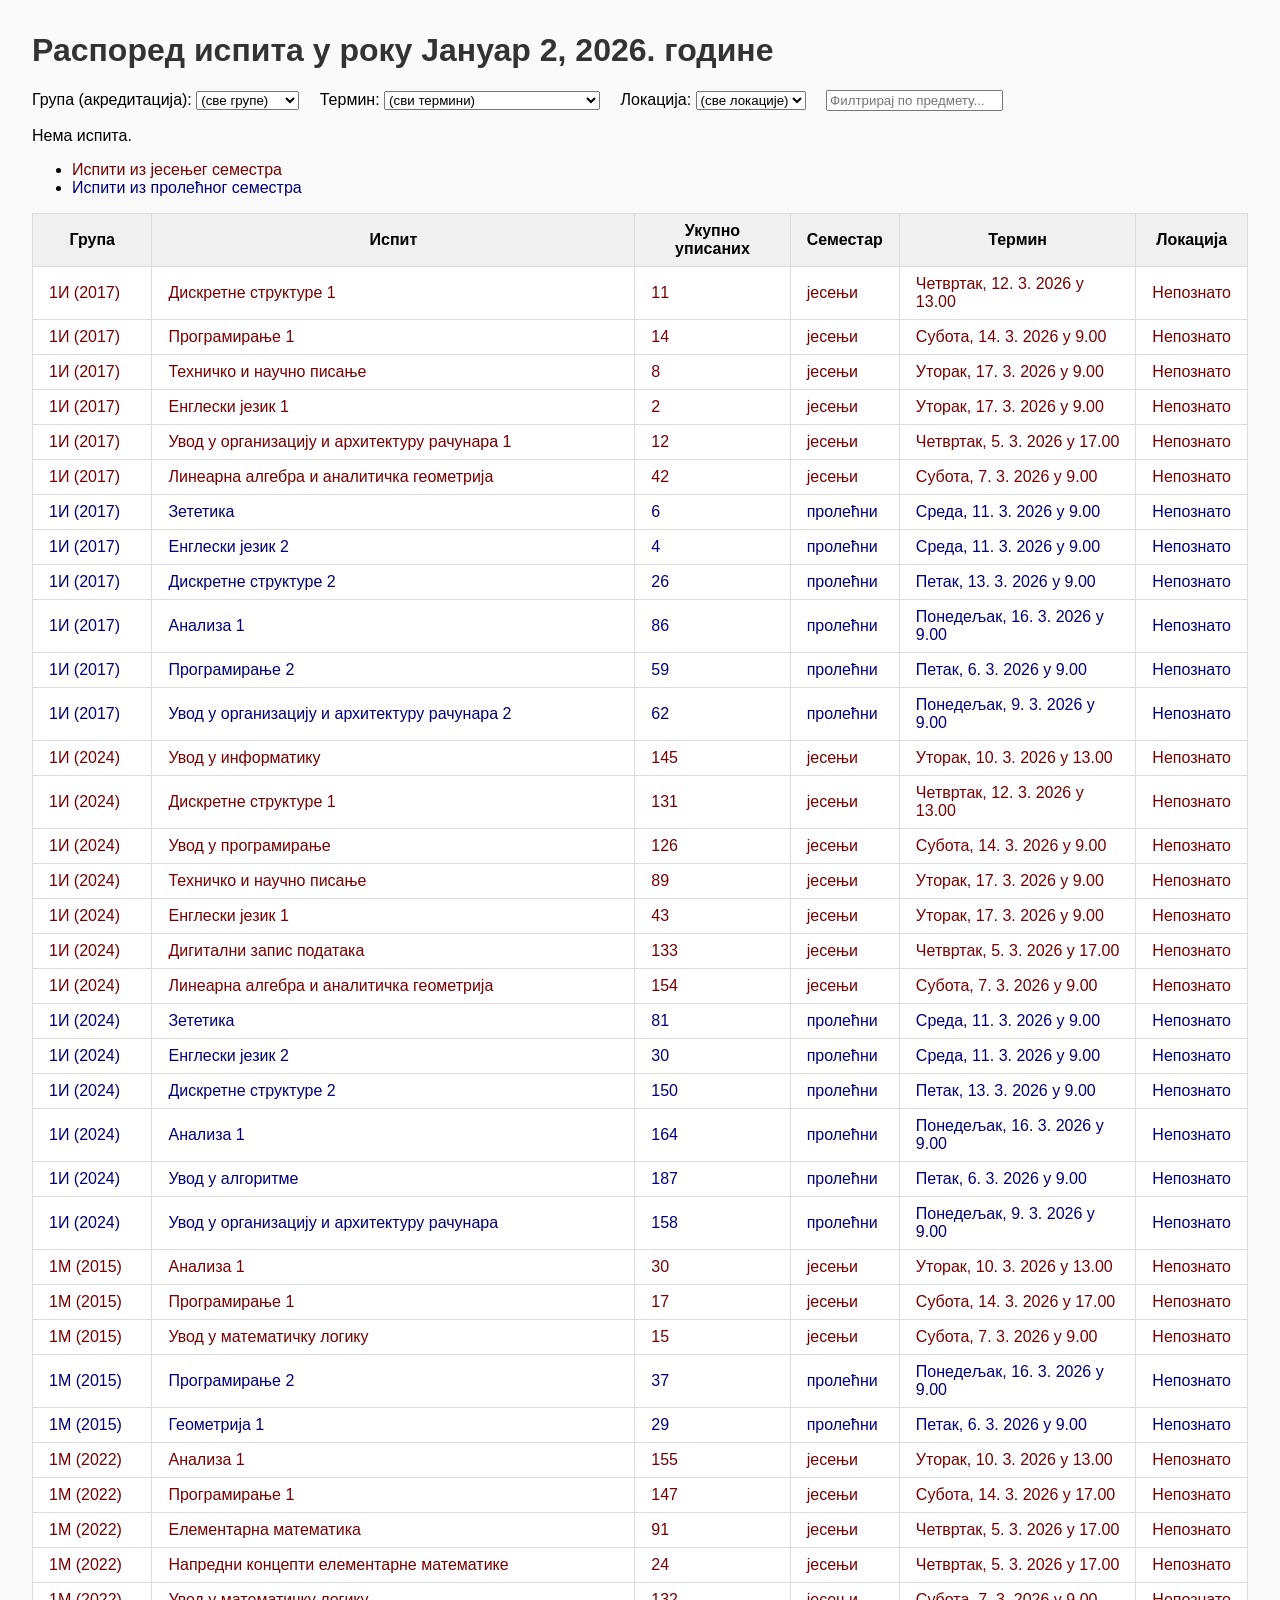
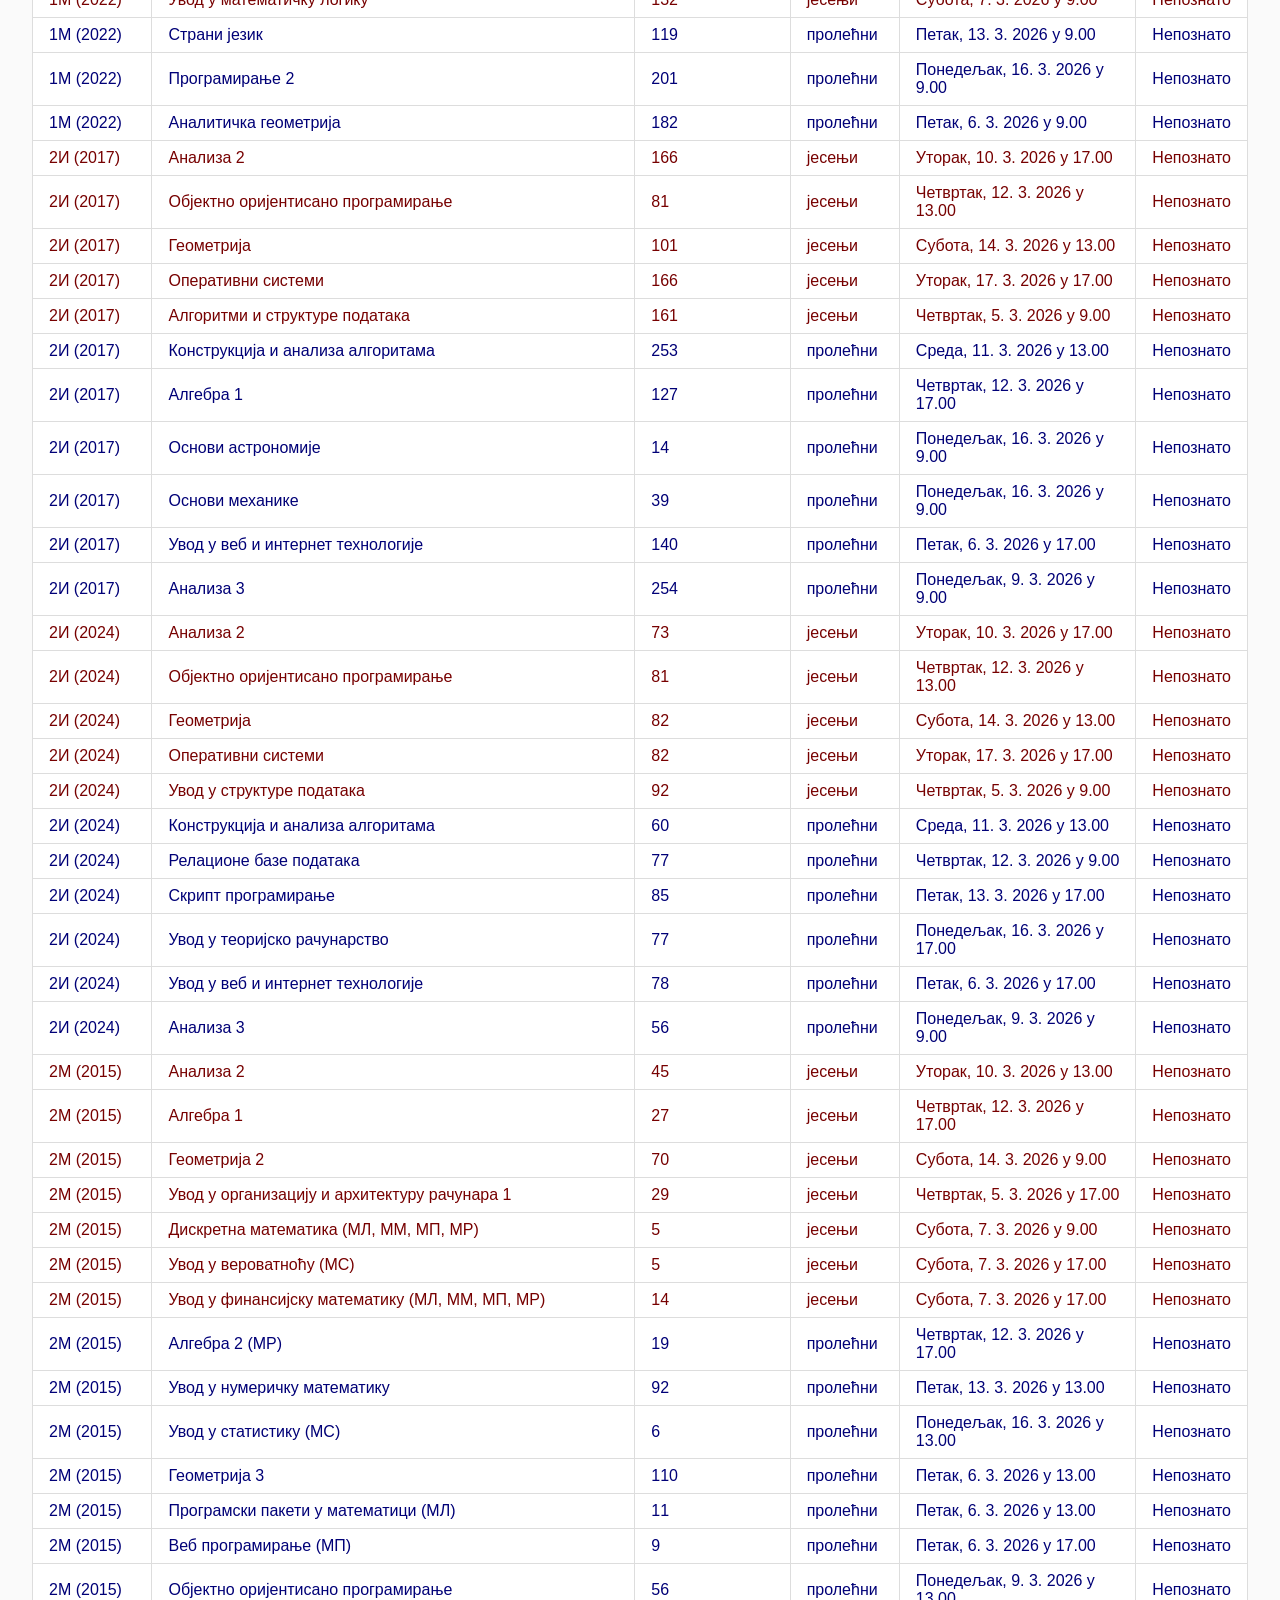
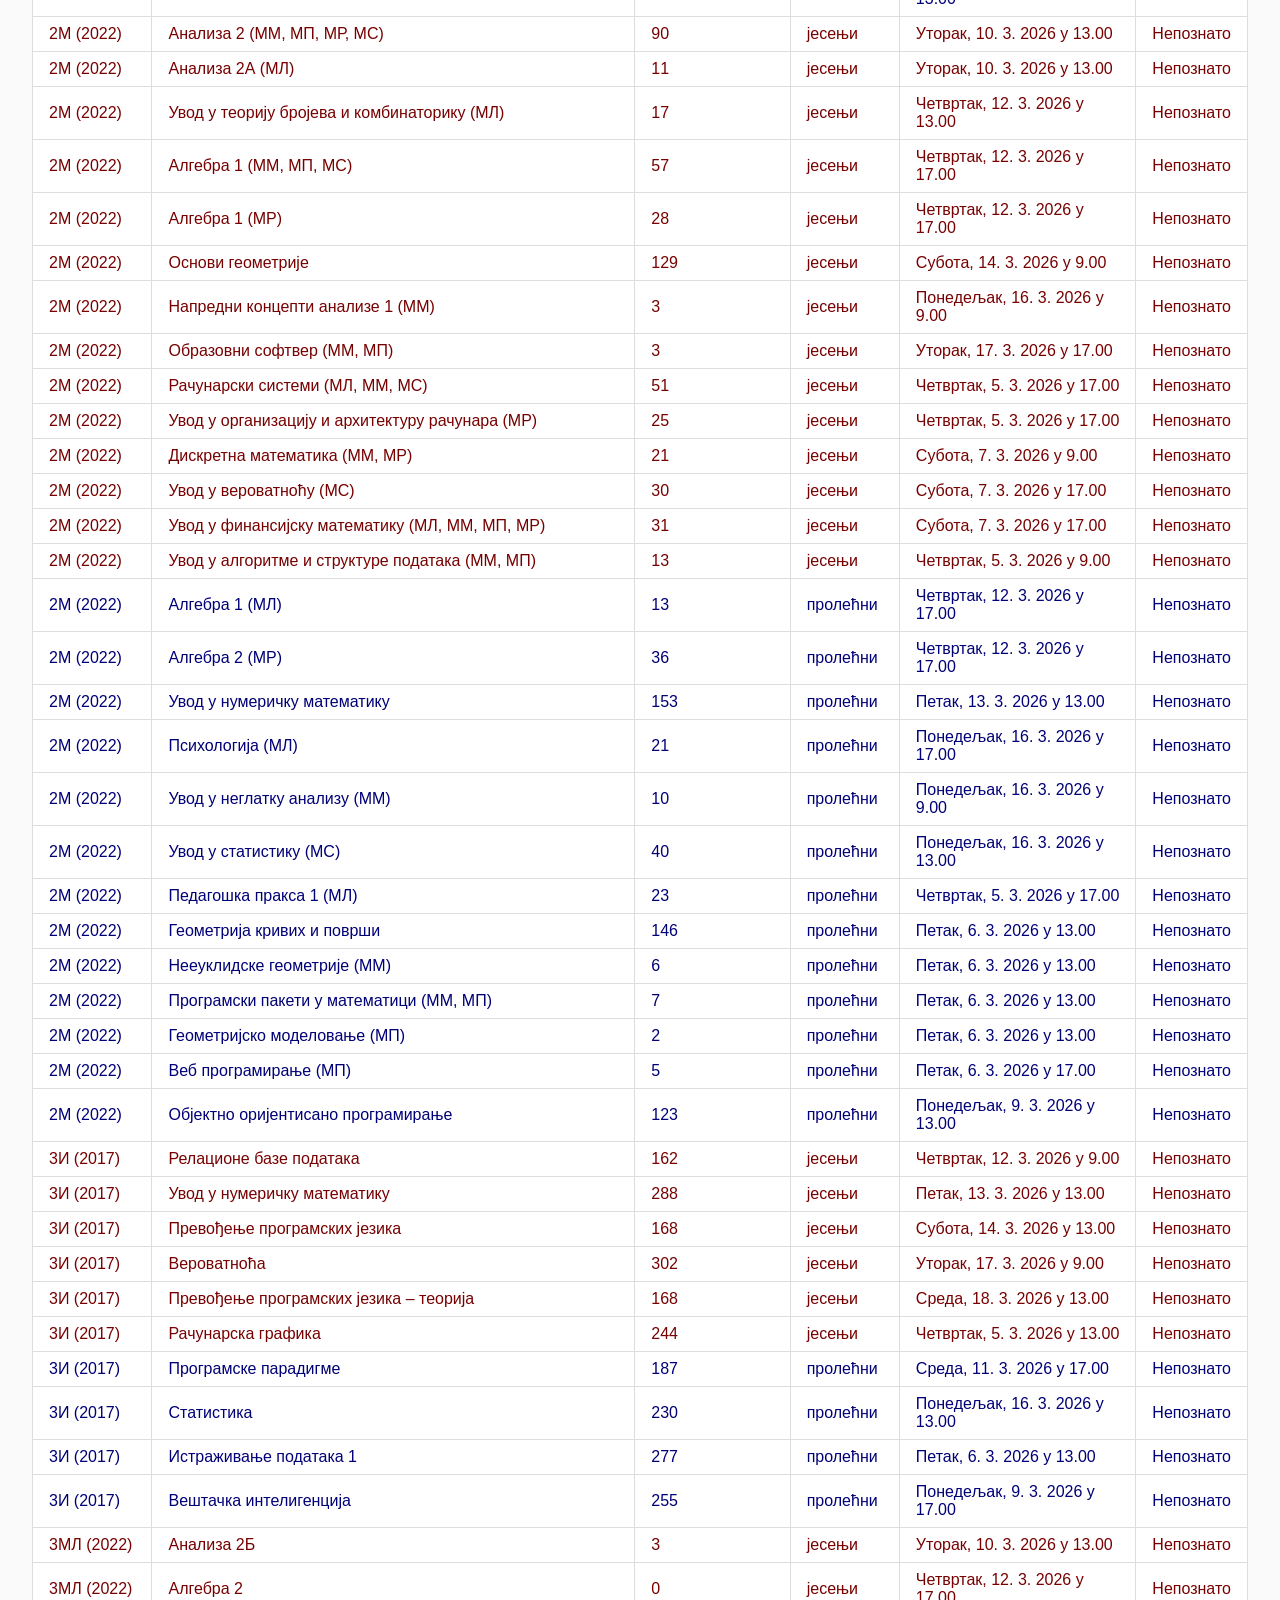
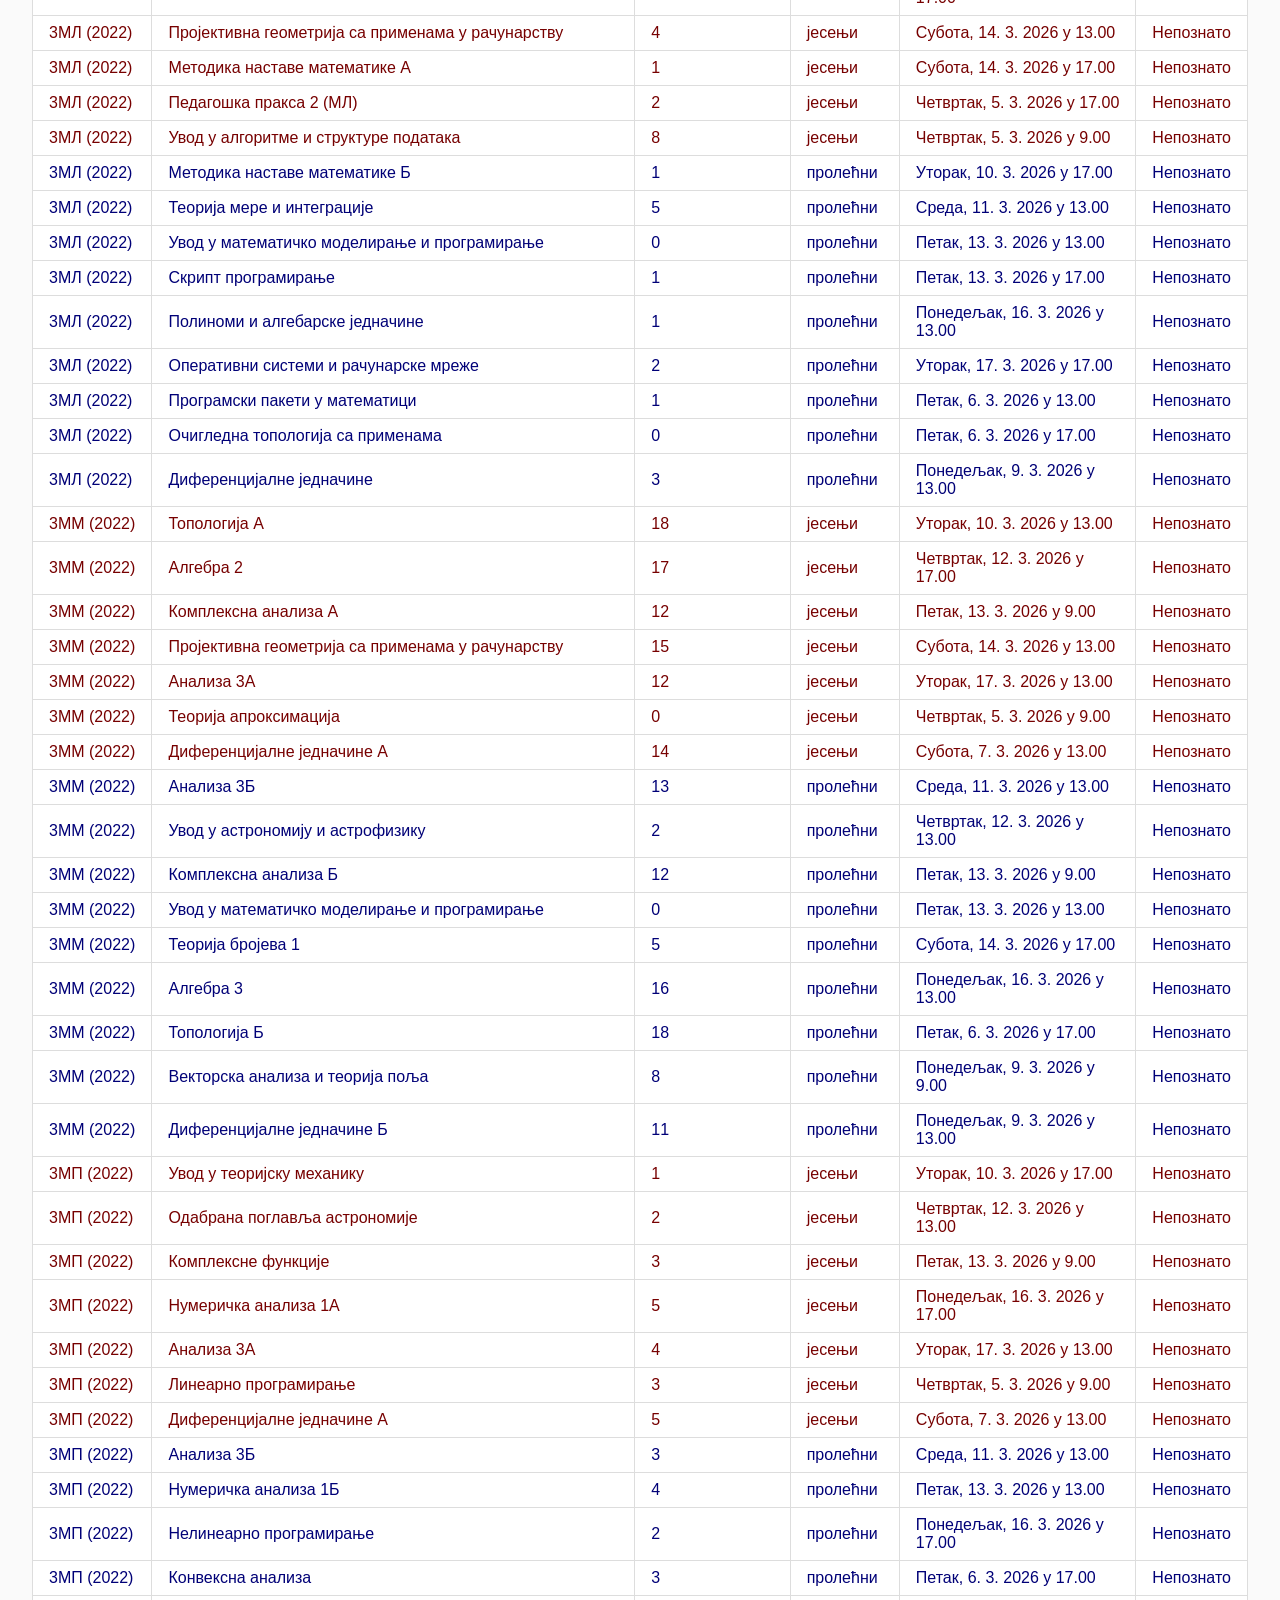
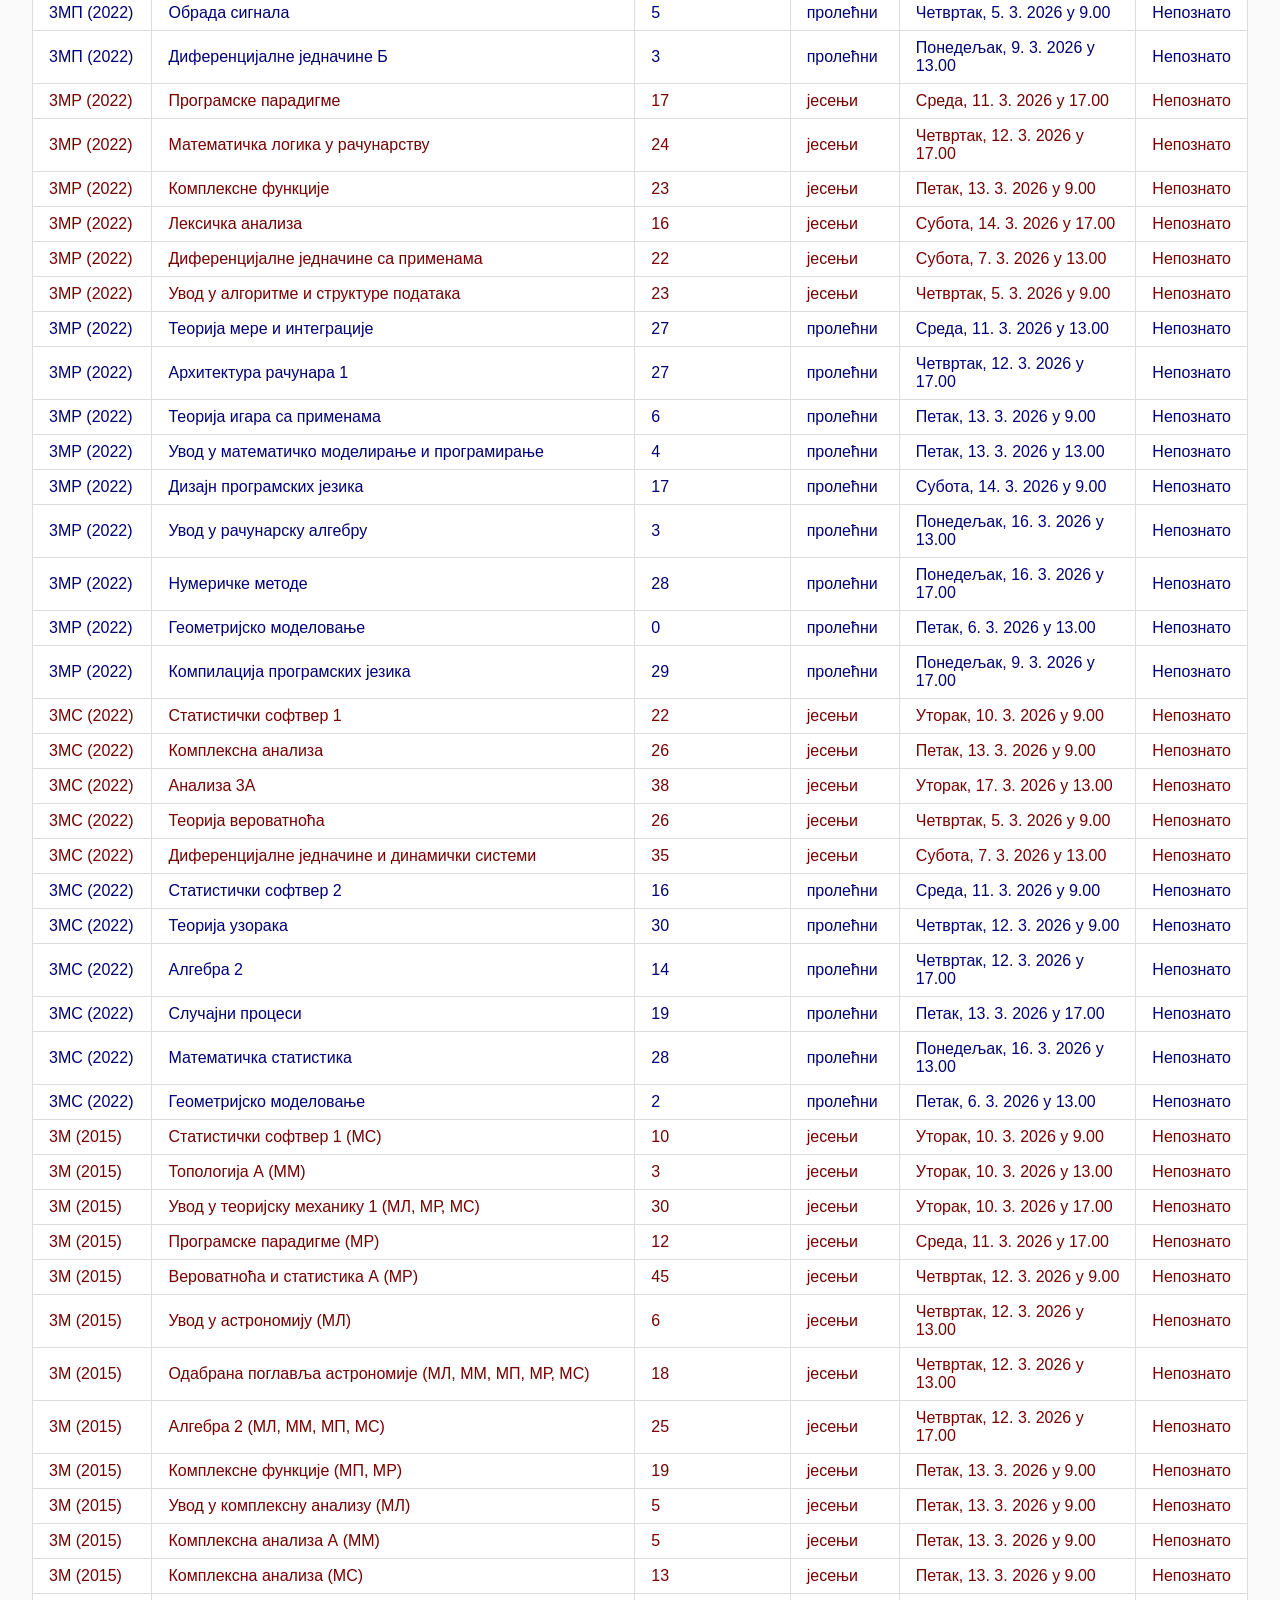
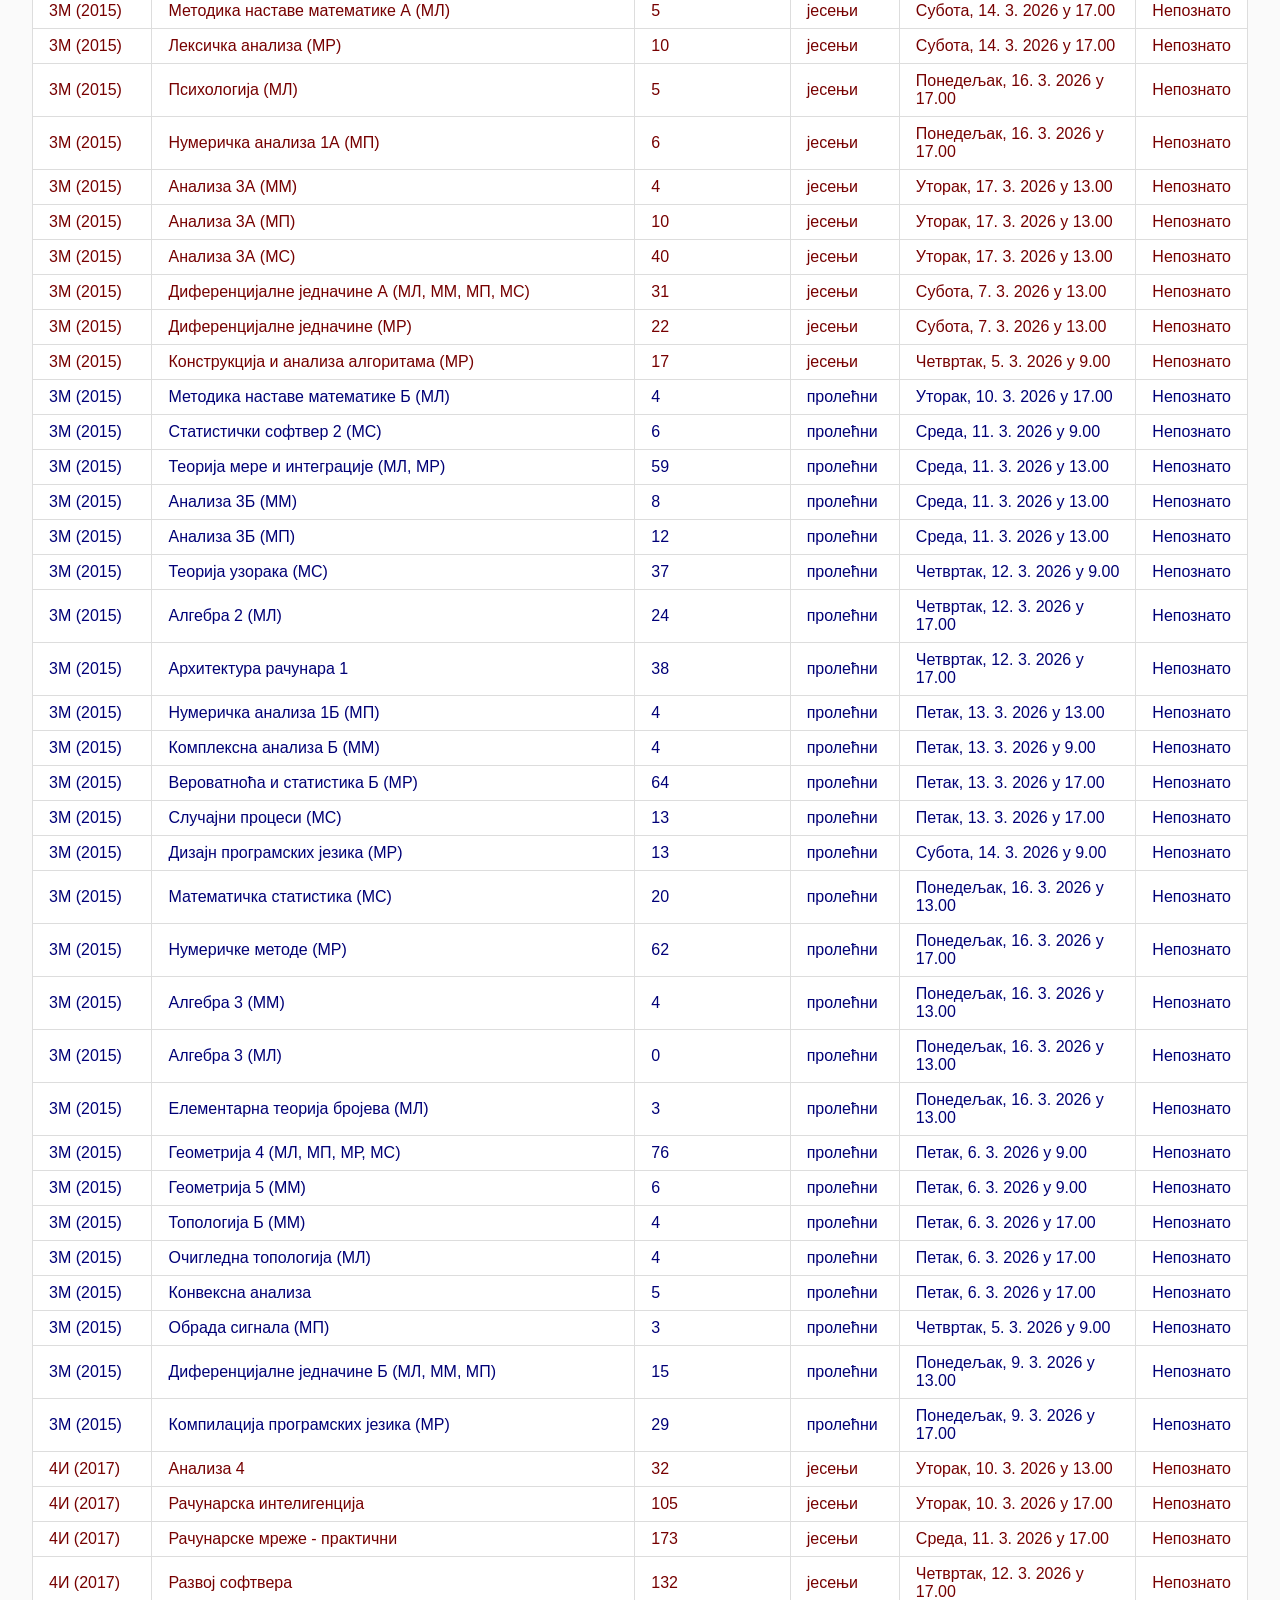
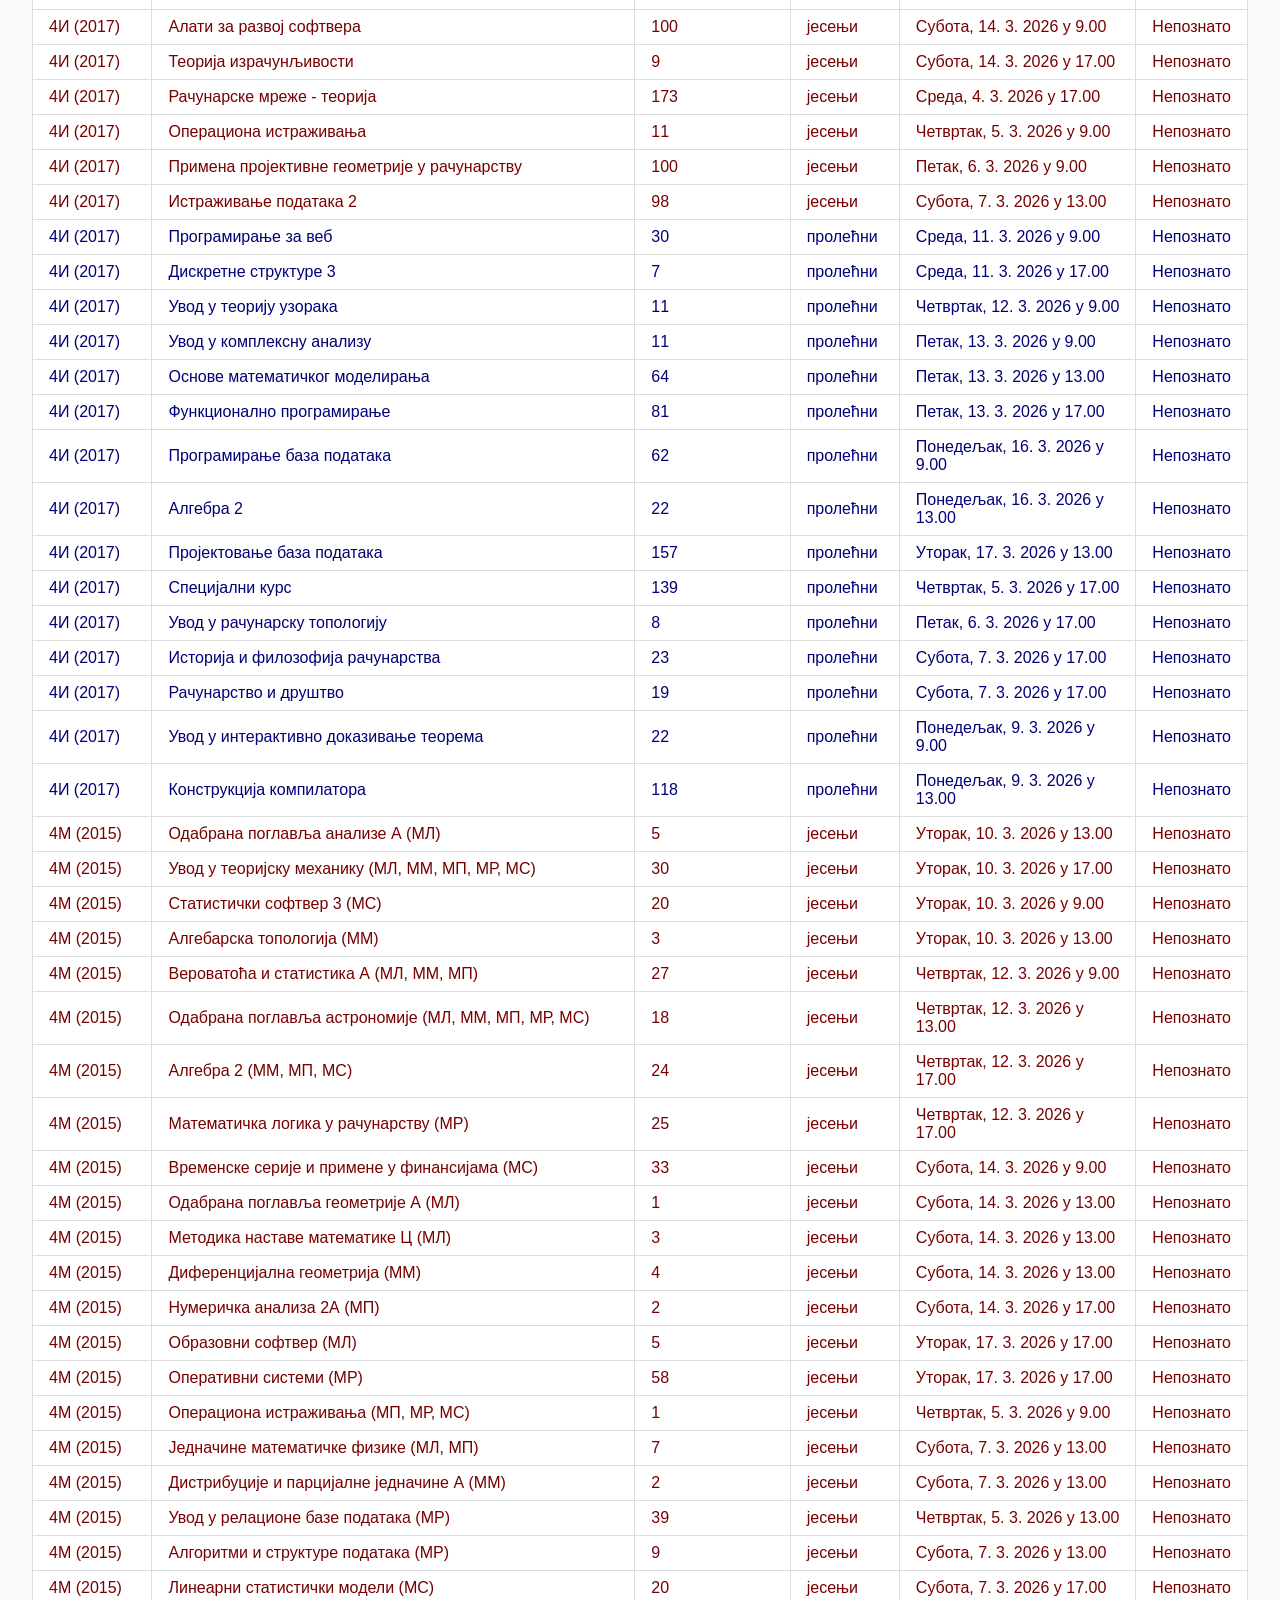
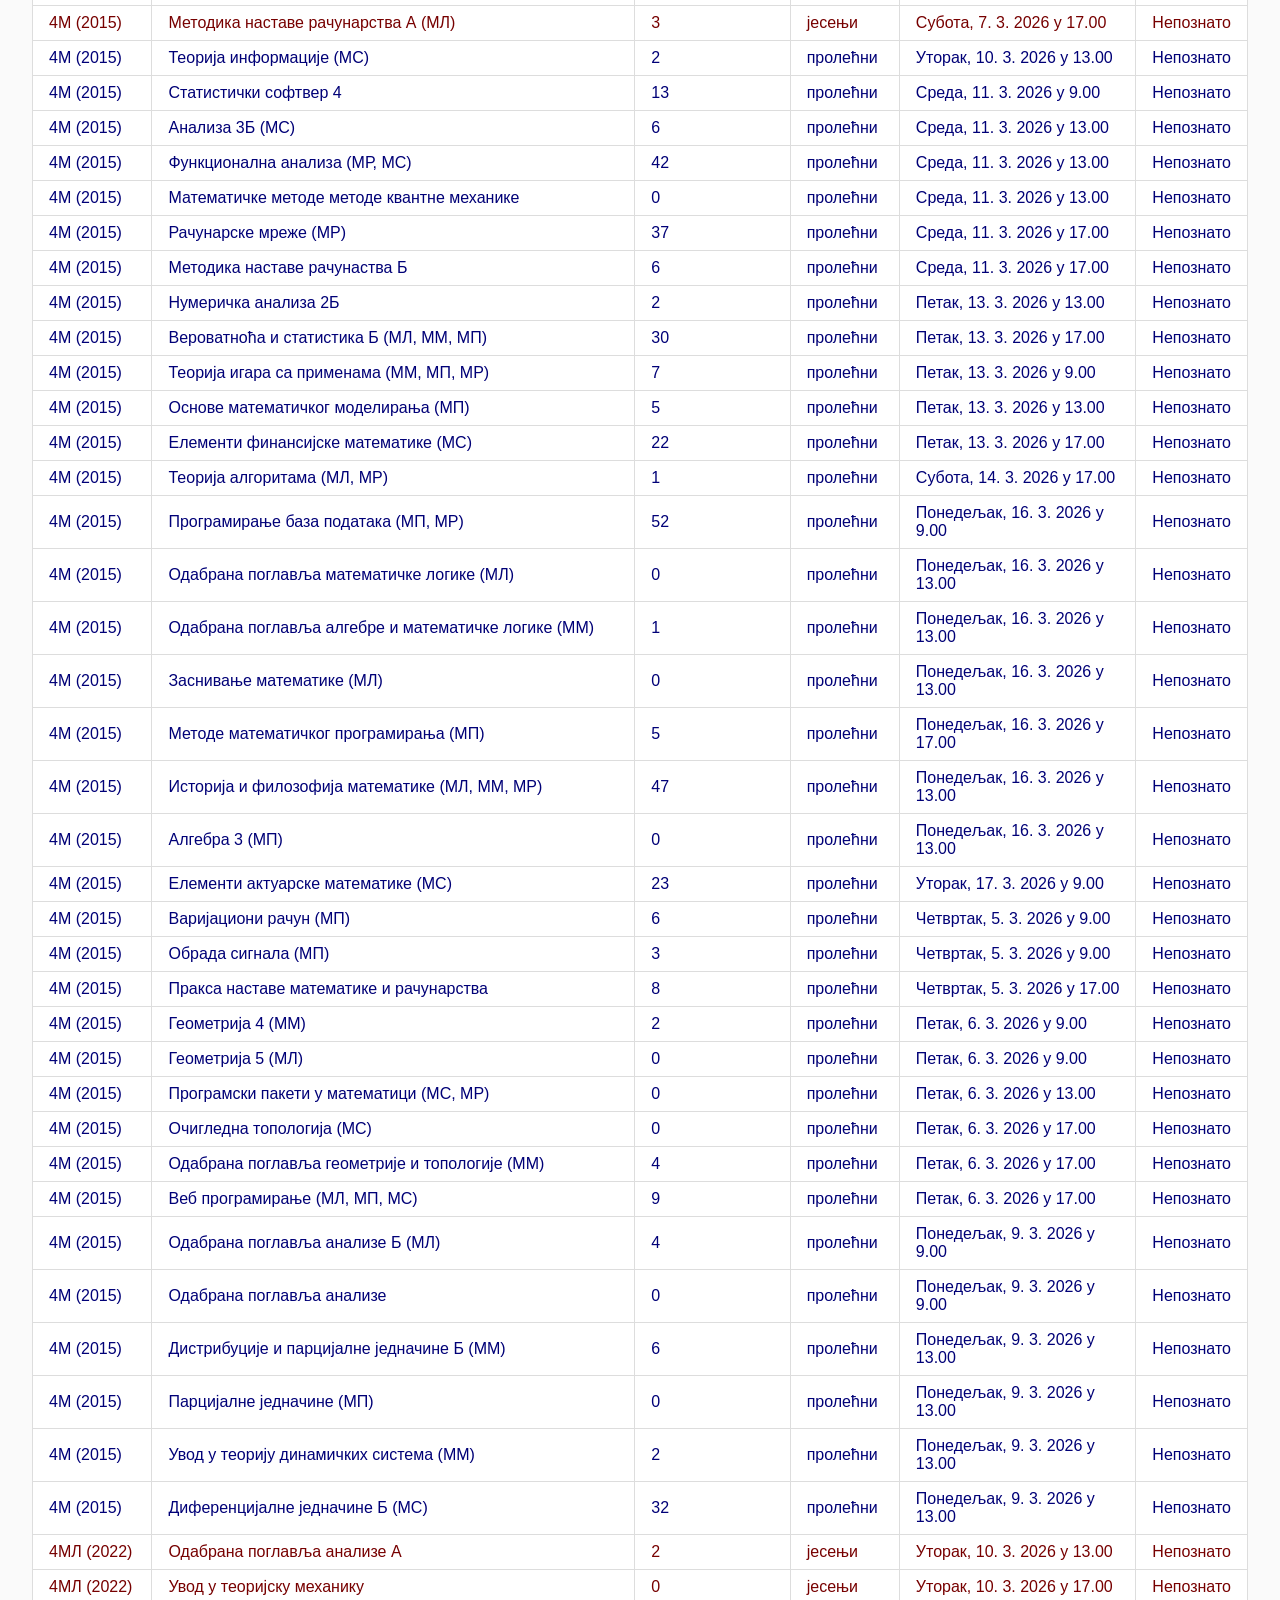
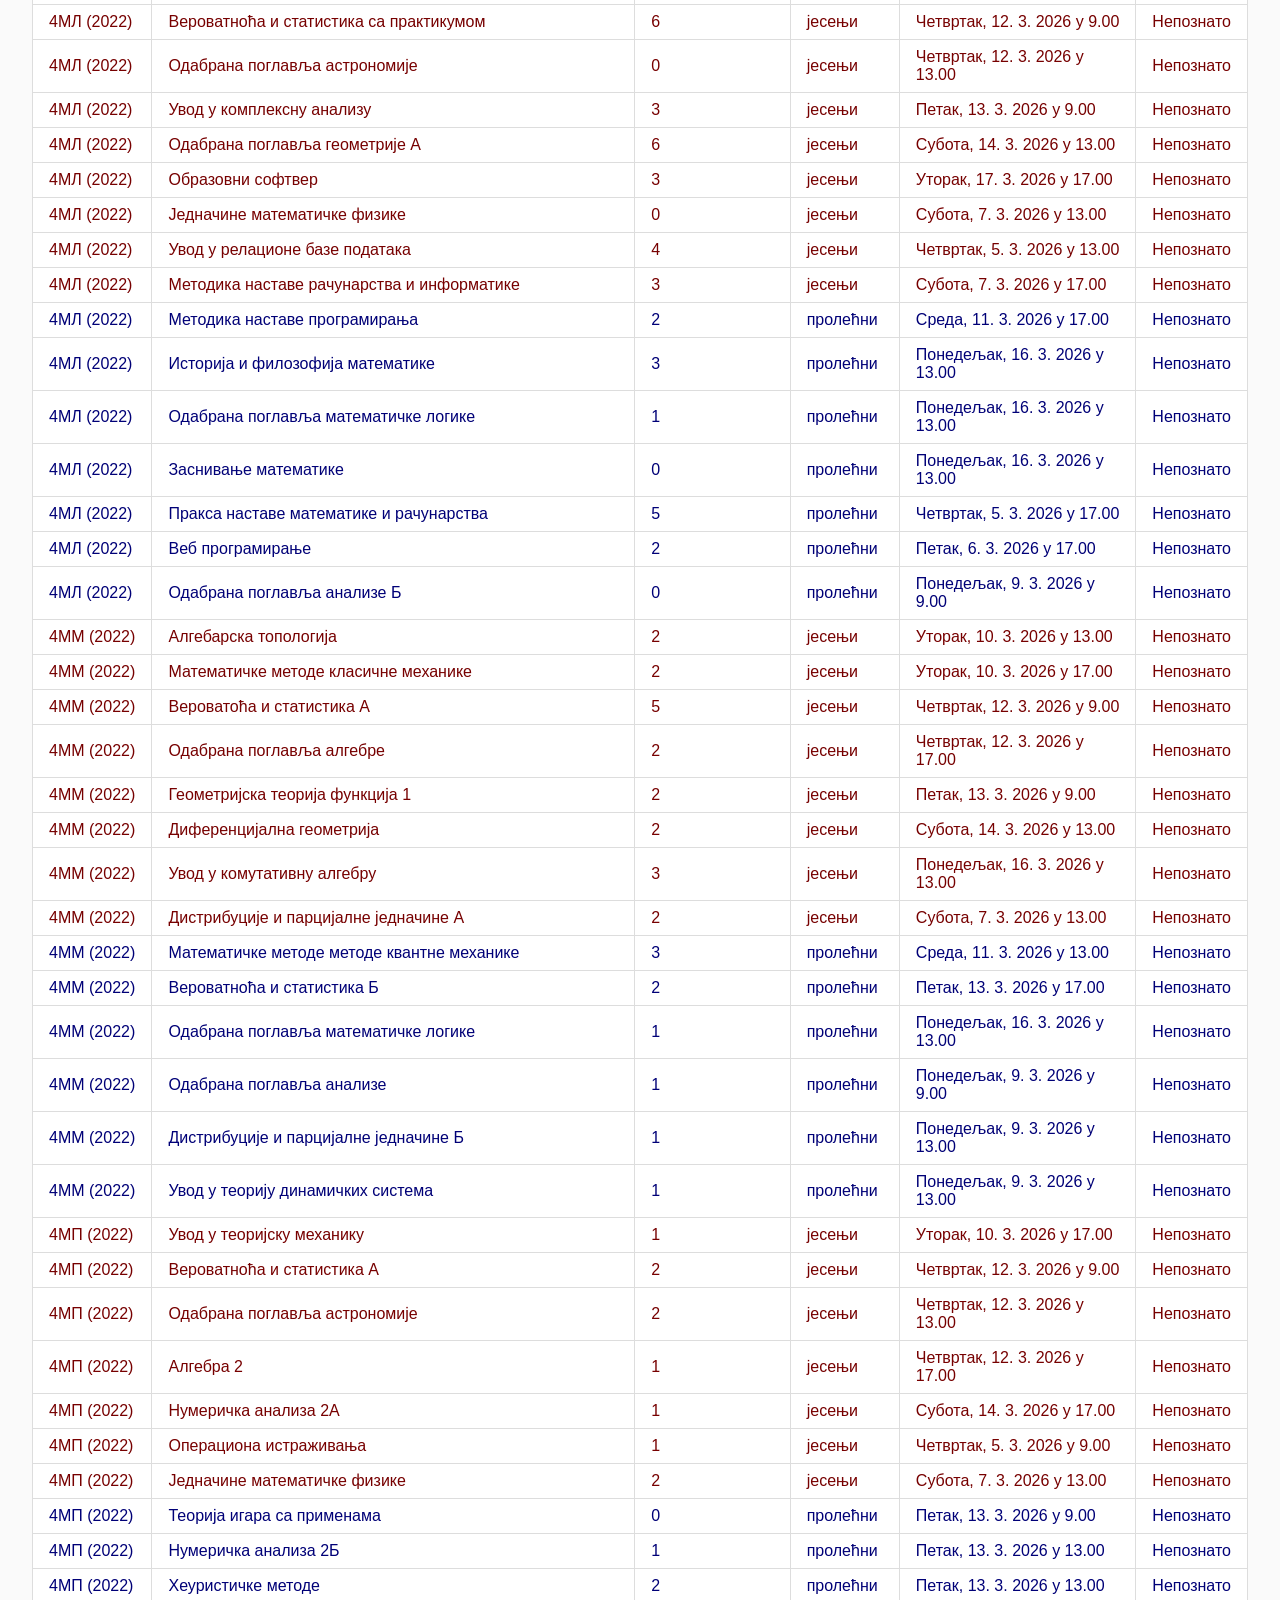
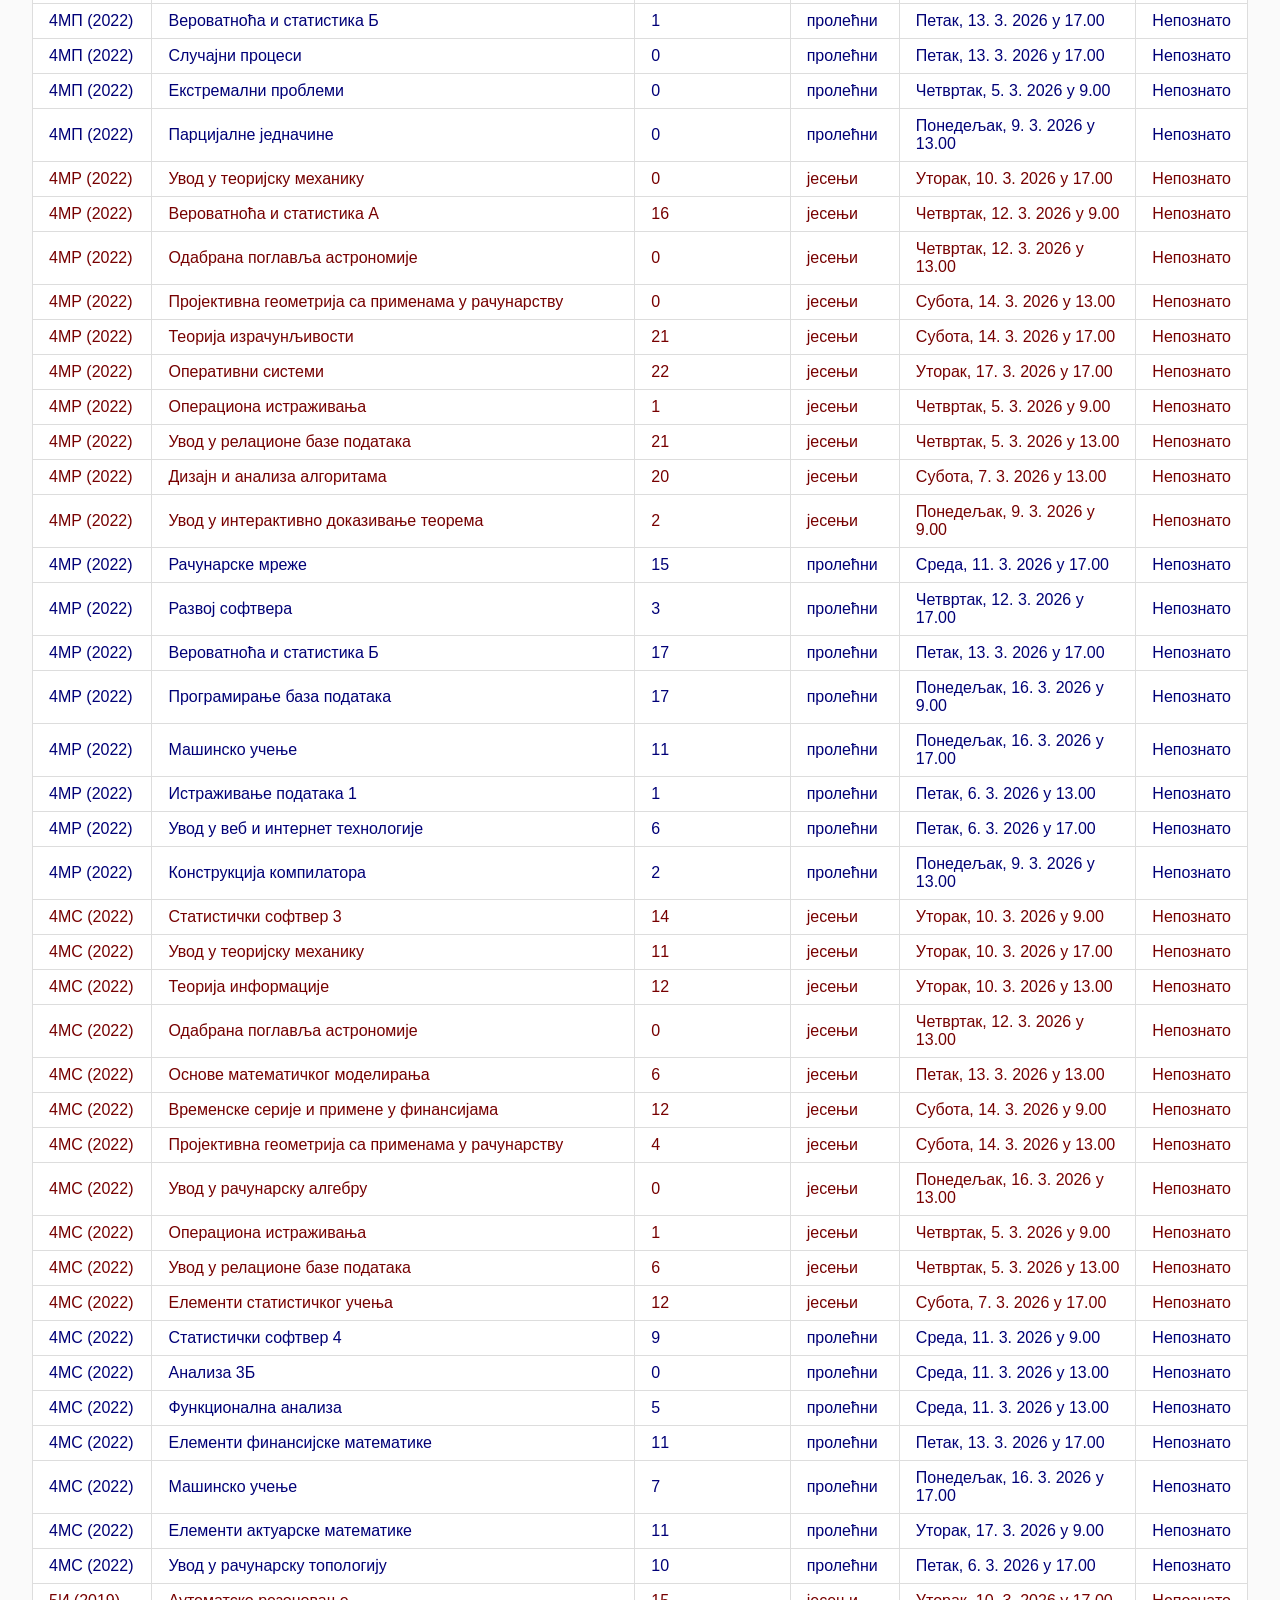
==== docs/index.html @ af61c570 "docs" ====
<!DOCTYPE html>
<html lang="sr">
<head>
  <meta charset="UTF-8">
  <title>Распоред испита</title>
  <link rel="stylesheet" href="style.css">
</head>
<body>
  <h1>Распоред испита у року Јануар 2, 2026. године</h1>

  <div class="filters">
    <label>Група (акредитација):
      <select id="grupa">
        <option value="">(све групе)</option>
      </select>
    </label>

    <label>Термин:
      <select id="termin">
        <option value="">(сви термини)</option>
      </select>
    </label>

    <label>Локација:
      <select id="lokacija">
        <option value="">(све локације)</option>
      </select>
    </label>
    
    <input type="text" id="predmet" placeholder="Филтрирај по предмету..." />
    
  </div>

  <div id="kalendar"></div>

  <ul>
    <li><span class='jesenji'>Испити из јесењег семестра</span>
    <li><span class='prolecni'>Испити из пролећног семестра</span>
  </ul>

  <table id="tabela">
    <thead>
      <tr>
        <th>Група</th>
        <th>Испит</th>
        <th>Укупно уписаних</th>
        <th>Семестар</th>
        <th>Термин</th>
	<th>Локација</th>
      </tr>
    </thead>
    <tbody></tbody>
  </table>

  <script src="script.js"></script>
</body>
</html>
---- docs/style.css ----
body {
  font-family: sans-serif;
  margin: 2em;
  background-color: #fafafa;
}

h1 {
  color: #333;
}

.filters {
  margin-bottom: 1em;
}

label {
  margin-right: 1em;
}

table {
  border-collapse: collapse;
  width: 100%;
  background: white;
}

th, td {
  border: 1px solid #ddd;
  padding: 0.5em 1em;
}

th {
  background-color: #f0f0f0;
}

#kalendar table {
  width: 100%;
  margin-top: 24px;
  margin-bottom: 24px;
  table-layout: fixed;
  border-collapse: collapse;
}

#kalendar th,
#kalendar td {
  width: calc(100% / 7);
  vertical-align: top;
  padding: 6px;
  box-sizing: border-box;
}


#kalendar td.u-roku {
  background: #fff3cd;   /* svetlo žuto */
}

.jesenji {
    color: #770000;
}

.prolecni {
    color: #000077;
}
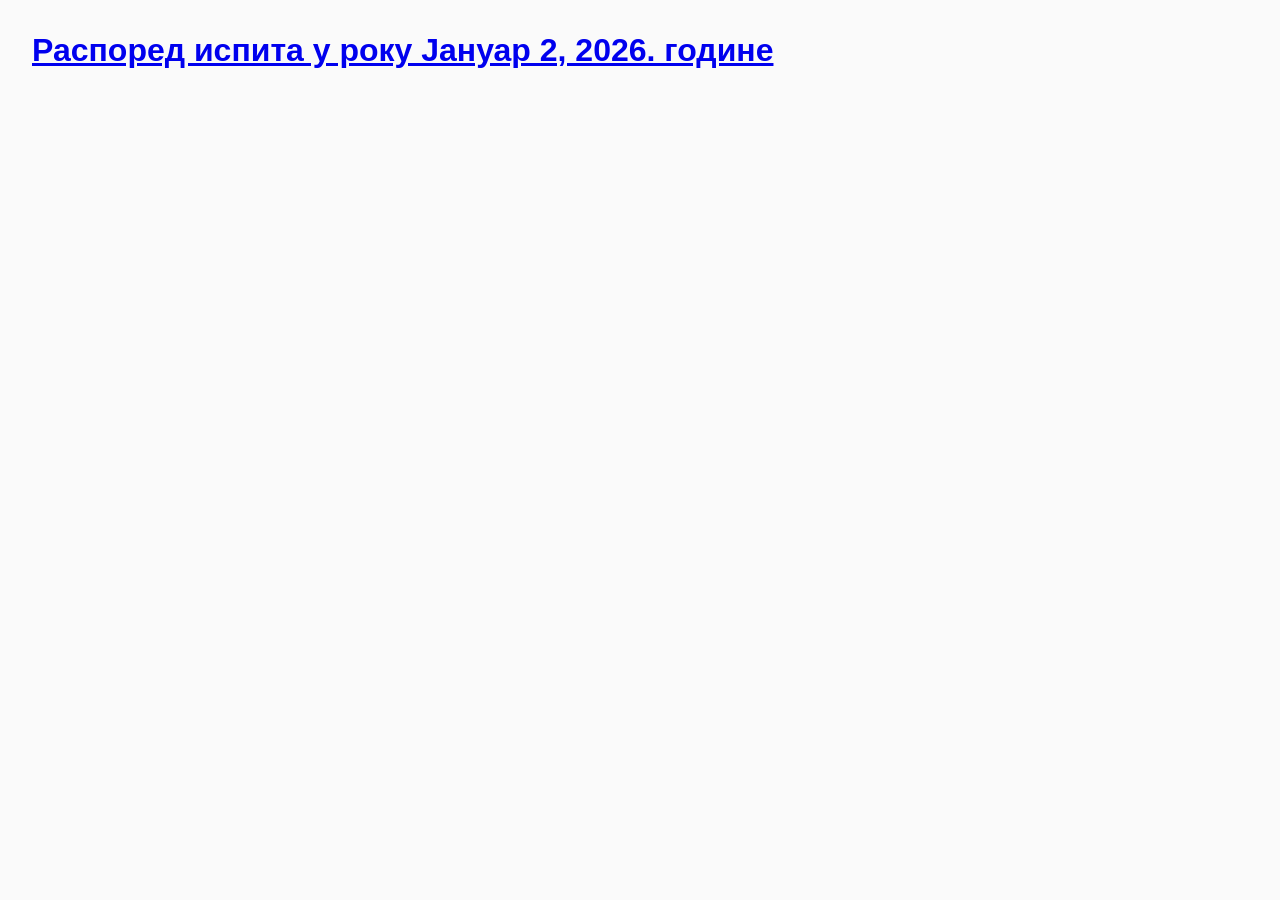
==== commit 13cc11b2: "dosla struja" ====
--- a/docs/index.html
+++ b/docs/index.html
@@ -6,52 +6,6 @@
   <link rel="stylesheet" href="style.css">
 </head>
 <body>
-  <h1>Распоред испита у року Јануар 2, 2026. године</h1>
-
-  <div class="filters">
-    <label>Група (акредитација):
-      <select id="grupa">
-        <option value="">(све групе)</option>
-      </select>
-    </label>
-
-    <label>Термин:
-      <select id="termin">
-        <option value="">(сви термини)</option>
-      </select>
-    </label>
-
-    <label>Локација:
-      <select id="lokacija">
-        <option value="">(све локације)</option>
-      </select>
-    </label>
-    
-    <input type="text" id="predmet" placeholder="Филтрирај по предмету..." />
-    
-  </div>
-
-  <div id="kalendar"></div>
-
-  <ul>
-    <li><span class='jesenji'>Испити из јесењег семестра</span>
-    <li><span class='prolecni'>Испити из пролећног семестра</span>
-  </ul>
-
-  <table id="tabela">
-    <thead>
-      <tr>
-        <th>Група</th>
-        <th>Испит</th>
-        <th>Укупно уписаних</th>
-        <th>Семестар</th>
-        <th>Термин</th>
-	<th>Локација</th>
-      </tr>
-    </thead>
-    <tbody></tbody>
-  </table>
-
-  <script src="script.js"></script>
+    <h1><a href="https://enastava.matf.bg.ac.rs/~raspored/raspored_ispita_januar_2_2026/">Распоред испита у року Јануар 2, 2026. године</a></h1>
 </body>
 </html>
